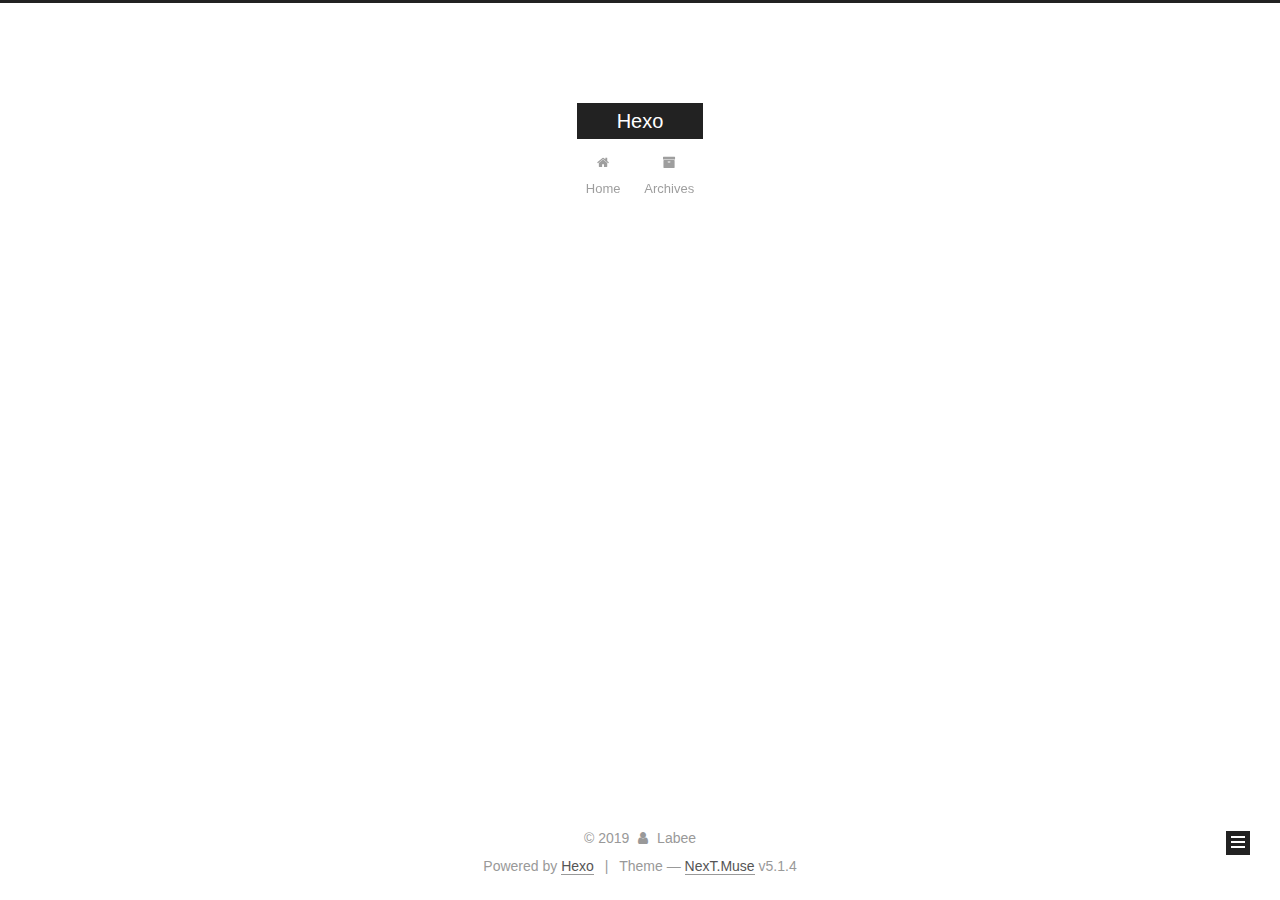
==== archives/index.html @ 72d7a956 "Site updated: 2019-10-09 20:58:16" ====
<!DOCTYPE html>



  


<html class="theme-next muse use-motion" lang="en">
<head><meta name="generator" content="Hexo 3.9.0">
  <meta charset="UTF-8">
<meta http-equiv="X-UA-Compatible" content="IE=edge">
<meta name="viewport" content="width=device-width, initial-scale=1, maximum-scale=1">
<meta name="theme-color" content="#222">









<meta http-equiv="Cache-Control" content="no-transform">
<meta http-equiv="Cache-Control" content="no-siteapp">
















  
  
  <link href="/lib/fancybox/source/jquery.fancybox.css?v=2.1.5" rel="stylesheet" type="text/css">







<link href="/lib/font-awesome/css/font-awesome.min.css?v=4.6.2" rel="stylesheet" type="text/css">

<link href="/css/main.css?v=5.1.4" rel="stylesheet" type="text/css">


  <link rel="apple-touch-icon" sizes="180x180" href="/images/apple-touch-icon-next.png?v=5.1.4">


  <link rel="icon" type="image/png" sizes="32x32" href="/images/favicon-32x32-next.png?v=5.1.4">


  <link rel="icon" type="image/png" sizes="16x16" href="/images/favicon-16x16-next.png?v=5.1.4">


  <link rel="mask-icon" href="/images/logo.svg?v=5.1.4" color="#222">





  <meta name="keywords" content="Hexo, NexT">










<meta property="og:type" content="website">
<meta property="og:title" content="Hexo">
<meta property="og:url" content="http://yoursite.com/archives/index.html">
<meta property="og:site_name" content="Hexo">
<meta property="og:locale" content="en">
<meta name="twitter:card" content="summary">
<meta name="twitter:title" content="Hexo">



<script type="text/javascript" id="hexo.configurations">
  var NexT = window.NexT || {};
  var CONFIG = {
    root: '/',
    scheme: 'Muse',
    version: '5.1.4',
    sidebar: {"position":"left","display":"post","offset":12,"b2t":false,"scrollpercent":false,"onmobile":false},
    fancybox: true,
    tabs: true,
    motion: {"enable":true,"async":false,"transition":{"post_block":"fadeIn","post_header":"slideDownIn","post_body":"slideDownIn","coll_header":"slideLeftIn","sidebar":"slideUpIn"}},
    duoshuo: {
      userId: '0',
      author: 'Author'
    },
    algolia: {
      applicationID: '',
      apiKey: '',
      indexName: '',
      hits: {"per_page":10},
      labels: {"input_placeholder":"Search for Posts","hits_empty":"We didn't find any results for the search: ${query}","hits_stats":"${hits} results found in ${time} ms"}
    }
  };
</script>



  <link rel="canonical" href="http://yoursite.com/archives/">





  <title>Archive | Hexo</title>
  








</head>

<body itemscope itemtype="http://schema.org/WebPage" lang="en">

  
  
    
  

  <div class="container sidebar-position-left page-archive">
    <div class="headband"></div>

    <header id="header" class="header" itemscope itemtype="http://schema.org/WPHeader">
      <div class="header-inner"><div class="site-brand-wrapper">
  <div class="site-meta ">
    

    <div class="custom-logo-site-title">
      <a href="/" class="brand" rel="start">
        <span class="logo-line-before"><i></i></span>
        <span class="site-title">Hexo</span>
        <span class="logo-line-after"><i></i></span>
      </a>
    </div>
      
        <p class="site-subtitle"></p>
      
  </div>

  <div class="site-nav-toggle">
    <button>
      <span class="btn-bar"></span>
      <span class="btn-bar"></span>
      <span class="btn-bar"></span>
    </button>
  </div>
</div>

<nav class="site-nav">
  

  
    <ul id="menu" class="menu">
      
        
        <li class="menu-item menu-item-home">
          <a href="/" rel="section">
            
              <i class="menu-item-icon fa fa-fw fa-home"></i> <br>
            
            Home
          </a>
        </li>
      
        
        <li class="menu-item menu-item-archives">
          <a href="/archives/" rel="section">
            
              <i class="menu-item-icon fa fa-fw fa-archive"></i> <br>
            
            Archives
          </a>
        </li>
      

      
    </ul>
  

  
</nav>



 </div>
    </header>

    <main id="main" class="main">
      <div class="main-inner">
        <div class="content-wrap">
          <div id="content" class="content">
            

  
  
  
  <div class="post-block archive">
    <div id="posts" class="posts-collapse">
      <span class="archive-move-on"></span>

      <span class="archive-page-counter">
        
        
        
          
        
        Um..! 2 posts in total. Keep on posting.
      </span>

      

        
        
        

        
          
          <div class="collection-title">
            <h1 class="archive-year" id="archive-year-2019">2019</h1>
          </div>
        
        

        

  <article class="post post-type-normal" itemscope itemtype="http://schema.org/Article">
    <header class="post-header">

      <h2 class="post-title">
        
            <a class="post-title-link" href="/2019/10/09/LAMP/" itemprop="url">
              
                <span itemprop="name">在Ubuntu18.04架设LAMP服务器以及WordPress博客</span>
              
            </a>
        
      </h2>

      <div class="post-meta">
        <time class="post-time" itemprop="dateCreated" datetime="2019-10-09T17:20:53+02:00" content="2019-10-09">
          10-09
        </time>
      </div>

    </header>
  </article>



      

        
        
        

        
        

        

  <article class="post post-type-normal" itemscope itemtype="http://schema.org/Article">
    <header class="post-header">

      <h2 class="post-title">
        
            <a class="post-title-link" href="/2019/10/09/hello-world/" itemprop="url">
              
                <span itemprop="name">Hello World</span>
              
            </a>
        
      </h2>

      <div class="post-meta">
        <time class="post-time" itemprop="dateCreated" datetime="2019-10-09T13:06:50+02:00" content="2019-10-09">
          10-09
        </time>
      </div>

    </header>
  </article>



      

    </div>
  </div>
  
  
  

  



          </div>
          


          

        </div>
        
          
  
  <div class="sidebar-toggle">
    <div class="sidebar-toggle-line-wrap">
      <span class="sidebar-toggle-line sidebar-toggle-line-first"></span>
      <span class="sidebar-toggle-line sidebar-toggle-line-middle"></span>
      <span class="sidebar-toggle-line sidebar-toggle-line-last"></span>
    </div>
  </div>

  <aside id="sidebar" class="sidebar">
    
    <div class="sidebar-inner">

      

      

      <section class="site-overview-wrap sidebar-panel sidebar-panel-active">
        <div class="site-overview">
          <div class="site-author motion-element" itemprop="author" itemscope itemtype="http://schema.org/Person">
            
              <p class="site-author-name" itemprop="name">Labee</p>
              <p class="site-description motion-element" itemprop="description"></p>
          </div>

          <nav class="site-state motion-element">

            
              <div class="site-state-item site-state-posts">
              
                <a href="/archives/">
              
                  <span class="site-state-item-count">2</span>
                  <span class="site-state-item-name">posts</span>
                </a>
              </div>
            

            

            

          </nav>

          

          

          
          

          
          

          

        </div>
      </section>

      

      

    </div>
  </aside>


        
      </div>
    </main>

    <footer id="footer" class="footer">
      <div class="footer-inner">
        <div class="copyright">&copy; <span itemprop="copyrightYear">2019</span>
  <span class="with-love">
    <i class="fa fa-user"></i>
  </span>
  <span class="author" itemprop="copyrightHolder">Labee</span>

  
</div>


  <div class="powered-by">Powered by <a class="theme-link" target="_blank" href="https://hexo.io">Hexo</a></div>



  <span class="post-meta-divider">|</span>



  <div class="theme-info">Theme &mdash; <a class="theme-link" target="_blank" href="https://github.com/iissnan/hexo-theme-next">NexT.Muse</a> v5.1.4</div>




        







        
      </div>
    </footer>

    
      <div class="back-to-top">
        <i class="fa fa-arrow-up"></i>
        
      </div>
    

    

  </div>

  

<script type="text/javascript">
  if (Object.prototype.toString.call(window.Promise) !== '[object Function]') {
    window.Promise = null;
  }
</script>









  












  
  
    <script type="text/javascript" src="/lib/jquery/index.js?v=2.1.3"></script>
  

  
  
    <script type="text/javascript" src="/lib/fastclick/lib/fastclick.min.js?v=1.0.6"></script>
  

  
  
    <script type="text/javascript" src="/lib/jquery_lazyload/jquery.lazyload.js?v=1.9.7"></script>
  

  
  
    <script type="text/javascript" src="/lib/velocity/velocity.min.js?v=1.2.1"></script>
  

  
  
    <script type="text/javascript" src="/lib/velocity/velocity.ui.min.js?v=1.2.1"></script>
  

  
  
    <script type="text/javascript" src="/lib/fancybox/source/jquery.fancybox.pack.js?v=2.1.5"></script>
  


  


  <script type="text/javascript" src="/js/src/utils.js?v=5.1.4"></script>

  <script type="text/javascript" src="/js/src/motion.js?v=5.1.4"></script>



  
  

  

  


  <script type="text/javascript" src="/js/src/bootstrap.js?v=5.1.4"></script>



  


  




	





  





  












  





  

  

  

  
  

  

  

  

</body>
</html>
---- css/main.css ----
/* normalize.css v3.0.2 | MIT License | git.io/normalize */
html {
  font-family: sans-serif; /* 1 */
  -ms-text-size-adjust: 100%; /* 2 */
  -webkit-text-size-adjust: 100%; /* 2 */
}
body {
  margin: 0;
}
article,
aside,
details,
figcaption,
figure,
footer,
header,
hgroup,
main,
menu,
nav,
section,
summary {
  display: block;
}
audio,
canvas,
progress,
video {
  display: inline-block; /* 1 */
  vertical-align: baseline; /* 2 */
}
audio:not([controls]) {
  display: none;
  height: 0;
}
[hidden],
template {
  display: none;
}
a {
  background-color: transparent;
}
a:active,
a:hover {
  outline: 0;
}
abbr[title] {
  border-bottom: 1px dotted;
}
b,
strong {
  font-weight: bold;
}
dfn {
  font-style: italic;
}
h1 {
  font-size: 2em;
  margin: 0.67em 0;
}
mark {
  background: #ff0;
  color: #000;
}
small {
  font-size: 80%;
}
sub,
sup {
  font-size: 75%;
  line-height: 0;
  position: relative;
  vertical-align: baseline;
}
sup {
  top: -0.5em;
}
sub {
  bottom: -0.25em;
}
img {
  border: 0;
}
svg:not(:root) {
  overflow: hidden;
}
figure {
  margin: 1em 40px;
}
hr {
  -moz-box-sizing: content-box;
  box-sizing: content-box;
  height: 0;
}
pre {
  overflow: auto;
}
code,
kbd,
pre,
samp {
  font-family: monospace, monospace;
  font-size: 1em;
}
button,
input,
optgroup,
select,
textarea {
  color: inherit; /* 1 */
  font: inherit; /* 2 */
  margin: 0; /* 3 */
}
button {
  overflow: visible;
}
button,
select {
  text-transform: none;
}
button,
html input[type="button"],
input[type="reset"],
input[type="submit"] {
  -webkit-appearance: button; /* 2 */
  cursor: pointer; /* 3 */
}
button[disabled],
html input[disabled] {
  cursor: default;
}
button::-moz-focus-inner,
input::-moz-focus-inner {
  border: 0;
  padding: 0;
}
input {
  line-height: normal;
}
input[type="checkbox"],
input[type="radio"] {
  box-sizing: border-box; /* 1 */
  padding: 0; /* 2 */
}
input[type="number"]::-webkit-inner-spin-button,
input[type="number"]::-webkit-outer-spin-button {
  height: auto;
}
input[type="search"] {
  -webkit-appearance: textfield; /* 1 */
  -moz-box-sizing: content-box;
  -webkit-box-sizing: content-box; /* 2 */
  box-sizing: content-box;
}
input[type="search"]::-webkit-search-cancel-button,
input[type="search"]::-webkit-search-decoration {
  -webkit-appearance: none;
}
fieldset {
  border: 1px solid #c0c0c0;
  margin: 0 2px;
  padding: 0.35em 0.625em 0.75em;
}
legend {
  border: 0; /* 1 */
  padding: 0; /* 2 */
}
textarea {
  overflow: auto;
}
optgroup {
  font-weight: bold;
}
table {
  border-collapse: collapse;
  border-spacing: 0;
}
td,
th {
  padding: 0;
}
::selection {
  background: #262a30;
  color: #fff;
}
body {
  position: relative;
  font-family: 'Lato', "PingFang SC", "Microsoft YaHei", sans-serif;
  font-size: 14px;
  line-height: 2;
  color: #555;
  background: #fff;
}
@media (max-width: 767px) {
  body {
    padding-right: 0 !important;
  }
}
@media (min-width: 768px) and (max-width: 991px) {
  body {
    padding-right: 0 !important;
  }
}
@media (min-width: 1600px) {
  body {
    font-size: 16px;
  }
}
h1,
h2,
h3,
h4,
h5,
h6 {
  margin: 0;
  padding: 0;
  font-weight: bold;
  line-height: 1.5;
  font-family: 'Lato', "PingFang SC", "Microsoft YaHei", sans-serif;
}
h2,
h3,
h4,
h5,
h6 {
  margin: 20px 0 15px;
}
h1 {
  font-size: 22px;
}
@media (max-width: 767px) {
  h1 {
    font-size: 18px;
  }
}
h2 {
  font-size: 20px;
}
@media (max-width: 767px) {
  h2 {
    font-size: 16px;
  }
}
h3 {
  font-size: 18px;
}
@media (max-width: 767px) {
  h3 {
    font-size: 14px;
  }
}
h4 {
  font-size: 16px;
}
@media (max-width: 767px) {
  h4 {
    font-size: 12px;
  }
}
h5 {
  font-size: 14px;
}
@media (max-width: 767px) {
  h5 {
    font-size: 10px;
  }
}
h6 {
  font-size: 12px;
}
@media (max-width: 767px) {
  h6 {
    font-size: 8px;
  }
}
p {
  margin: 0 0 20px 0;
}
a {
  color: #555;
  text-decoration: none;
  outline: none;
  border-bottom: 1px solid #999;
  word-wrap: break-word;
}
a:hover {
  color: #222;
  border-bottom-color: #222;
}
blockquote {
  margin: 0;
  padding: 0;
}
img {
  display: block;
  margin: auto;
  max-width: 100%;
  height: auto;
}
hr {
  margin: 40px 0;
  height: 3px;
  border: none;
  background-color: #ddd;
  background-image: repeating-linear-gradient(-45deg, #fff, #fff 4px, transparent 4px, transparent 8px);
}
blockquote {
  padding: 0 15px;
  color: #666;
  border-left: 4px solid #ddd;
}
blockquote cite::before {
  content: "-";
  padding: 0 5px;
}
dt {
  font-weight: 700;
}
dd {
  margin: 0;
  padding: 0;
}
kbd {
  border: 1px solid #ccc;
  border-radius: 0.2em;
  box-shadow: 0.1em 0.1em 0.2em rgba(0,0,0,0.1);
  background-color: #f9f9f9;
  font-family: inherit;
  background-image: -webkit-linear-gradient(top, #eee, #fff, #eee);
  padding: 0.1em 0.3em;
  white-space: nowrap;
}
.text-left {
  text-align: left;
}
.text-center {
  text-align: center;
}
.text-right {
  text-align: right;
}
.text-justify {
  text-align: justify;
}
.text-nowrap {
  white-space: nowrap;
}
.text-lowercase {
  text-transform: lowercase;
}
.text-uppercase {
  text-transform: uppercase;
}
.text-capitalize {
  text-transform: capitalize;
}
.center-block {
  display: block;
  margin-left: auto;
  margin-right: auto;
}
.clearfix:before,
.clearfix:after {
  content: " ";
  display: table;
}
.clearfix:after {
  clear: both;
}
.pullquote {
  width: 45%;
}
.pullquote.left {
  float: left;
  margin-left: 5px;
  margin-right: 10px;
}
.pullquote.right {
  float: right;
  margin-left: 10px;
  margin-right: 5px;
}
.affix.affix.affix {
  position: fixed;
}
.translation {
  margin-top: -20px;
  font-size: 14px;
  color: #999;
}
.scrollbar-measure {
  width: 100px;
  height: 100px;
  overflow: scroll;
  position: absolute;
  top: -9999px;
}
.use-motion .motion-element {
  opacity: 0;
}
table {
  margin: 20px 0;
  width: 100%;
  border-collapse: collapse;
  border-spacing: 0;
  border: 1px solid #ddd;
  font-size: 14px;
  table-layout: fixed;
  word-wrap: break-all;
}
table>tbody>tr:nth-of-type(odd) {
  background-color: #f9f9f9;
}
table>tbody>tr:hover {
  background-color: #f5f5f5;
}
caption,
th,
td {
  padding: 8px;
  text-align: left;
  vertical-align: middle;
  font-weight: normal;
}
th,
td {
  border-bottom: 3px solid #ddd;
  border-right: 1px solid #eee;
}
th {
  padding-bottom: 10px;
  font-weight: 700;
}
td {
  border-bottom-width: 1px;
}
html,
body {
  height: 100%;
}
.container {
  position: relative;
  min-height: 100%;
}
.header-inner {
  margin: 0 auto;
  padding: 100px 0 70px;
  width: 700px;
}
@media (min-width: 1600px) {
  .container .header-inner {
    width: 900px;
  }
}
.main {
  padding-bottom: 150px;
}
.main-inner {
  margin: 0 auto;
  width: 700px;
}
@media (min-width: 1600px) {
  .container .main-inner {
    width: 900px;
  }
}
.footer {
  position: absolute;
  left: 0;
  bottom: 0;
  width: 100%;
  min-height: 50px;
}
.footer-inner {
  box-sizing: border-box;
  margin: 20px auto;
  width: 700px;
}
@media (min-width: 1600px) {
  .container .footer-inner {
    width: 900px;
  }
}
pre,
.highlight {
  overflow: auto;
  margin: 20px 0;
  padding: 0;
  font-size: 13px;
  color: #4d4d4c;
  background: #f7f7f7;
  line-height: 1.6;
}
pre,
code {
  font-family: consolas, Menlo, "PingFang SC", "Microsoft YaHei", monospace;
}
code {
  padding: 2px 4px;
  word-wrap: break-word;
  color: #555;
  background: #eee;
  border-radius: 3px;
  font-size: 13px;
}
pre {
  padding: 10px;
}
pre code {
  padding: 0;
  color: #4d4d4c;
  background: none;
  text-shadow: none;
}
.highlight {
  border-radius: 1px;
}
.highlight pre {
  border: none;
  margin: 0;
  padding: 10px 0;
}
.highlight table {
  margin: 0;
  width: auto;
  border: none;
}
.highlight td {
  border: none;
  padding: 0;
}
.highlight figcaption {
  font-size: 1em;
  color: #4d4d4c;
  line-height: 1em;
  margin-bottom: 1em;
}
.highlight figcaption:before,
.highlight figcaption:after {
  content: " ";
  display: table;
}
.highlight figcaption:after {
  clear: both;
}
.highlight figcaption a {
  float: right;
  color: #4d4d4c;
}
.highlight figcaption a:hover {
  border-bottom-color: #4d4d4c;
}
.highlight .gutter pre {
  padding-left: 10px;
  padding-right: 10px;
  color: #869194;
  text-align: right;
  background-color: #eff2f3;
}
.highlight .code pre {
  width: 100%;
  padding-left: 10px;
  padding-right: 10px;
  background-color: #f7f7f7;
}
.highlight .line {
  height: 20px;
}
.gutter {
  -webkit-user-select: none;
  -moz-user-select: none;
  -ms-user-select: none;
  user-select: none;
}
.gist table {
  width: auto;
}
.gist table td {
  border: none;
}
pre .deletion {
  background: #fdd;
}
pre .addition {
  background: #dfd;
}
pre .meta {
  color: #8959a8;
}
pre .comment {
  color: #8e908c;
}
pre .variable,
pre .attribute,
pre .tag,
pre .regexp,
pre .ruby .constant,
pre .xml .tag .title,
pre .xml .pi,
pre .xml .doctype,
pre .html .doctype,
pre .css .id,
pre .css .class,
pre .css .pseudo {
  color: #c82829;
}
pre .number,
pre .preprocessor,
pre .built_in,
pre .literal,
pre .params,
pre .constant,
pre .command {
  color: #f5871f;
}
pre .ruby .class .title,
pre .css .rules .attribute,
pre .string,
pre .value,
pre .inheritance,
pre .header,
pre .ruby .symbol,
pre .xml .cdata,
pre .special,
pre .number,
pre .formula {
  color: #718c00;
}
pre .title,
pre .css .hexcolor {
  color: #3e999f;
}
pre .function,
pre .python .decorator,
pre .python .title,
pre .ruby .function .title,
pre .ruby .title .keyword,
pre .perl .sub,
pre .javascript .title,
pre .coffeescript .title {
  color: #4271ae;
}
pre .keyword,
pre .javascript .function {
  color: #8959a8;
}
.full-image.full-image.full-image.full-image {
  border: none;
  max-width: 100%;
  width: auto;
  margin: 20px auto 25px;
}
@media (min-width: 992px) {
  .full-image.full-image.full-image.full-image {
    max-width: none;
    width: 110%;
    margin: 25px -5%;
  }
}
.blockquote-center,
.page-home .post-type-quote blockquote,
.page-post-detail .post-type-quote blockquote {
  position: relative;
  margin: 40px 0;
  padding: 0;
  border-left: none;
  text-align: center;
}
.blockquote-center::before,
.page-home .post-type-quote blockquote::before,
.page-post-detail .post-type-quote blockquote::before,
.blockquote-center::after,
.page-home .post-type-quote blockquote::after,
.page-post-detail .post-type-quote blockquote::after {
  position: absolute;
  content: ' ';
  display: block;
  width: 100%;
  height: 24px;
  opacity: 0.2;
  background-repeat: no-repeat;
  background-position: 0 -6px;
  background-size: 22px 22px;
}
.blockquote-center::before,
.page-home .post-type-quote blockquote::before,
.page-post-detail .post-type-quote blockquote::before {
  top: -20px;
  background-image: url("../images/quote-l.svg");
  border-top: 1px solid #ccc;
}
.blockquote-center::after,
.page-home .post-type-quote blockquote::after,
.page-post-detail .post-type-quote blockquote::after {
  bottom: -20px;
  background-image: url("../images/quote-r.svg");
  border-bottom: 1px solid #ccc;
  background-position: 100% 8px;
}
.blockquote-center p,
.page-home .post-type-quote blockquote p,
.page-post-detail .post-type-quote blockquote p,
.blockquote-center div,
.page-home .post-type-quote blockquote div,
.page-post-detail .post-type-quote blockquote div {
  text-align: center;
}
.post .post-body .group-picture img {
  box-sizing: border-box;
  padding: 0 3px;
  border: none;
}
.post .group-picture-row {
  overflow: hidden;
  margin-top: 6px;
}
.post .group-picture-row:first-child {
  margin-top: 0;
}
.post .group-picture-column {
  float: left;
}
.page-post-detail .post-body .group-picture-column {
  float: none;
  margin-top: 10px;
  width: auto !important;
}
.page-post-detail .post-body .group-picture-column img {
  margin: 0 auto;
}
.page-archive .group-picture-container {
  overflow: hidden;
}
.page-archive .group-picture-row {
  float: left;
}
.page-archive .group-picture-row:first-child {
  margin-top: 6px;
}
.page-archive .group-picture-column {
  max-width: 150px;
  max-height: 150px;
}
.post-body .note {
  position: relative;
  padding: 15px;
  margin-bottom: 20px;
  border: 1px solid #eee;
  border-left-width: 5px;
  border-radius: 3px;
}
.post-body .note h2,
.post-body .note h3,
.post-body .note h4,
.post-body .note h5,
.post-body .note h6 {
  margin-top: 0;
  margin-bottom: 0;
  border-bottom: initial;
  padding-top: 0 !important;
}
.post-body .note p:first-child,
.post-body .note ul:first-child,
.post-body .note ol:first-child,
.post-body .note table:first-child,
.post-body .note pre:first-child,
.post-body .note blockquote:first-child {
  margin-top: 0;
}
.post-body .note p:last-child,
.post-body .note ul:last-child,
.post-body .note ol:last-child,
.post-body .note table:last-child,
.post-body .note pre:last-child,
.post-body .note blockquote:last-child {
  margin-bottom: 0;
}
.post-body .note.default {
  border-left-color: #777;
}
.post-body .note.default h2,
.post-body .note.default h3,
.post-body .note.default h4,
.post-body .note.default h5,
.post-body .note.default h6 {
  color: #777;
}
.post-body .note.primary {
  border-left-color: #6f42c1;
}
.post-body .note.primary h2,
.post-body .note.primary h3,
.post-body .note.primary h4,
.post-body .note.primary h5,
.post-body .note.primary h6 {
  color: #6f42c1;
}
.post-body .note.info {
  border-left-color: #428bca;
}
.post-body .note.info h2,
.post-body .note.info h3,
.post-body .note.info h4,
.post-body .note.info h5,
.post-body .note.info h6 {
  color: #428bca;
}
.post-body .note.success {
  border-left-color: #5cb85c;
}
.post-body .note.success h2,
.post-body .note.success h3,
.post-body .note.success h4,
.post-body .note.success h5,
.post-body .note.success h6 {
  color: #5cb85c;
}
.post-body .note.warning {
  border-left-color: #f0ad4e;
}
.post-body .note.warning h2,
.post-body .note.warning h3,
.post-body .note.warning h4,
.post-body .note.warning h5,
.post-body .note.warning h6 {
  color: #f0ad4e;
}
.post-body .note.danger {
  border-left-color: #d9534f;
}
.post-body .note.danger h2,
.post-body .note.danger h3,
.post-body .note.danger h4,
.post-body .note.danger h5,
.post-body .note.danger h6 {
  color: #d9534f;
}
.post-body .label {
  display: inline;
  padding: 0 2px;
  white-space: nowrap;
}
.post-body .label.default {
  background-color: #f0f0f0;
}
.post-body .label.primary {
  background-color: #efe6f7;
}
.post-body .label.info {
  background-color: #e5f2f8;
}
.post-body .label.success {
  background-color: #e7f4e9;
}
.post-body .label.warning {
  background-color: #fcf6e1;
}
.post-body .label.danger {
  background-color: #fae8eb;
}
.post-body .tabs {
  position: relative;
  display: block;
  margin-bottom: 20px;
  padding-top: 10px;
}
.post-body .tabs ul.nav-tabs {
  margin: 0;
  padding: 0;
  display: flex;
  margin-bottom: -1px;
}
@media (max-width: 413px) {
  .post-body .tabs ul.nav-tabs {
    display: block;
    margin-bottom: 5px;
  }
}
.post-body .tabs ul.nav-tabs li.tab {
  list-style-type: none !important;
  margin: 0 0.25em 0 0;
  border-top: 3px solid transparent;
  border-left: 1px solid transparent;
  border-right: 1px solid transparent;
}
@media (max-width: 413px) {
  .post-body .tabs ul.nav-tabs li.tab {
    margin: initial;
    border-top: 1px solid transparent;
    border-left: 3px solid transparent;
    border-right: 1px solid transparent;
    border-bottom: 1px solid transparent;
  }
}
.post-body .tabs ul.nav-tabs li.tab a {
  outline: 0;
  border-bottom: initial;
  display: block;
  line-height: 1.8em;
  padding: 0.25em 0.75em;
  transition-duration: 0.2s;
  transition-timing-function: ease-out;
  transition-delay: 0s;
}
.post-body .tabs ul.nav-tabs li.tab a i {
  width: 1.285714285714286em;
}
.post-body .tabs ul.nav-tabs li.tab.active {
  border-top: 3px solid #fc6423;
  border-left: 1px solid #ddd;
  border-right: 1px solid #ddd;
  background-color: #fff;
}
@media (max-width: 413px) {
  .post-body .tabs ul.nav-tabs li.tab.active {
    border-top: 1px solid #ddd;
    border-left: 3px solid #fc6423;
    border-right: 1px solid #ddd;
    border-bottom: 1px solid #ddd;
  }
}
.post-body .tabs ul.nav-tabs li.tab.active a {
  cursor: default;
  color: #555;
}
.post-body .tabs .tab-content {
  background-color: #fff;
}
.post-body .tabs .tab-content .tab-pane {
  border: 1px solid #ddd;
  padding: 20px 20px 0 20px;
}
.post-body .tabs .tab-content .tab-pane:not(.active) {
  display: none !important;
}
.post-body .tabs .tab-content .tab-pane.active {
  display: block !important;
}
.btn {
  display: inline-block;
  padding: 0 20px;
  font-size: 14px;
  color: #fff;
  background: #222;
  border: 2px solid #222;
  text-decoration: none;
  border-radius: 0;
  transition-property: background-color;
  transition-duration: 0.2s;
  transition-timing-function: ease-in-out;
  transition-delay: 0s;
  line-height: 2;
}
.btn:hover {
  border-color: #222;
  color: #222;
  background: #fff;
}
.btn +.btn {
  margin: 0 0 8px 8px;
}
.btn .fa-fw {
  width: 1.285714285714286em;
  text-align: left;
}
.btn-bar {
  display: block;
  width: 22px;
  height: 2px;
  background: #555;
  border-radius: 1px;
}
.btn-bar+.btn-bar {
  margin-top: 4px;
}
.pagination {
  margin: 120px 0 40px;
  text-align: center;
  border-top: 1px solid #eee;
}
.page-number-basic,
.pagination .prev,
.pagination .next,
.pagination .page-number,
.pagination .space {
  display: inline-block;
  position: relative;
  top: -1px;
  margin: 0 10px;
  padding: 0 11px;
}
@media (max-width: 767px) {
  .page-number-basic,
  .pagination .prev,
  .pagination .next,
  .pagination .page-number,
  .pagination .space {
    margin: 0 5px;
  }
}
.pagination .prev,
.pagination .next,
.pagination .page-number {
  border-bottom: 0;
  border-top: 1px solid #eee;
  transition-property: border-color;
  transition-duration: 0.2s;
  transition-timing-function: ease-in-out;
  transition-delay: 0s;
}
.pagination .prev:hover,
.pagination .next:hover,
.pagination .page-number:hover {
  border-top-color: #222;
}
.pagination .space {
  padding: 0;
  margin: 0;
}
.pagination .prev {
  margin-left: 0;
}
.pagination .next {
  margin-right: 0;
}
.pagination .page-number.current {
  color: #fff;
  background: #ccc;
  border-top-color: #ccc;
}
@media (max-width: 767px) {
  .pagination {
    border-top: none;
  }
  .pagination .prev,
  .pagination .next,
  .pagination .page-number {
    margin-bottom: 10px;
    border-top: 0;
    border-bottom: 1px solid #eee;
    padding: 0 10px;
  }
  .pagination .prev:hover,
  .pagination .next:hover,
  .pagination .page-number:hover {
    border-bottom-color: #222;
  }
}
.comments {
  margin: 60px 20px 0;
}
.tag-cloud {
  text-align: center;
}
.tag-cloud a {
  display: inline-block;
  margin: 10px;
}
.back-to-top {
  box-sizing: border-box;
  position: fixed;
  bottom: -100px;
  right: 30px;
  z-index: 1050;
  padding: 0 6px;
  width: 24px;
  background: #222;
  font-size: 12px;
  opacity: 1;
  color: #fff;
  cursor: pointer;
  text-align: center;
  -webkit-transform: translateZ(0);
  transition-property: bottom;
  transition-duration: 0.2s;
  transition-timing-function: ease-in-out;
  transition-delay: 0s;
}
@media (min-width: 768px) and (max-width: 991px) {
  .back-to-top {
    display: none !important;
  }
}
@media (max-width: 767px) {
  .back-to-top {
    display: none !important;
  }
}
.back-to-top.back-to-top-on {
  bottom: 19px;
}
.header {
  background: transparent;
}
.header-inner {
  position: relative;
}
.headband {
  height: 3px;
  background: #222;
}
.site-meta {
  margin: 0;
  text-align: center;
}
@media (max-width: 767px) {
  .site-meta {
    text-align: center;
  }
}
.brand {
  position: relative;
  display: inline-block;
  padding: 0 40px;
  color: #fff;
  background: #222;
  border-bottom: none;
}
.brand:hover {
  color: #fff;
}
.logo {
  display: inline-block;
  margin-right: 5px;
  line-height: 36px;
  vertical-align: top;
}
.site-title {
  display: inline-block;
  vertical-align: top;
  line-height: 36px;
  font-size: 20px;
  font-weight: normal;
  font-family: 'Lato', "PingFang SC", "Microsoft YaHei", sans-serif;
}
.site-subtitle {
  margin-top: 10px;
  font-size: 13px;
  color: #999;
}
.use-motion .brand {
  opacity: 0;
}
.use-motion .logo,
.use-motion .site-title,
.use-motion .site-subtitle {
  opacity: 0;
  position: relative;
  top: -10px;
}
.site-nav-toggle {
  display: none;
  position: absolute;
  top: 10px;
  left: 10px;
}
@media (max-width: 767px) {
  .site-nav-toggle {
    display: block;
  }
}
.site-nav-toggle button {
  margin-top: 2px;
  padding: 9px 10px;
  background: transparent;
  border: none;
}
@media (max-width: 767px) {
  .site-nav {
    display: none;
    margin: 0 -10px;
    padding: 0 10px;
    clear: both;
    border-top: 1px solid #ddd;
  }
}
@media (min-width: 768px) and (max-width: 991px) {
  .site-nav {
    display: block !important;
  }
}
@media (min-width: 992px) {
  .site-nav {
    display: block !important;
  }
}
.menu {
  margin-top: 20px;
  padding-left: 0;
  text-align: center;
}
.menu .menu-item {
  display: inline-block;
  margin: 0 10px;
  list-style: none;
}
@media screen and (max-width: 767px) {
  .menu .menu-item {
    margin-top: 10px;
  }
}
.menu .menu-item a {
  display: block;
  font-size: 13px;
  line-height: inherit;
  border-bottom: 1px solid transparent;
  transition-property: border-color;
  transition-duration: 0.2s;
  transition-timing-function: ease-in-out;
  transition-delay: 0s;
}
.menu .menu-item a:hover {
  border-bottom-color: #222;
}
.menu .menu-item .fa {
  margin-right: 5px;
}
.use-motion .menu-item {
  opacity: 0;
}
.post-body {
  font-family: 'Lato', "PingFang SC", "Microsoft YaHei", sans-serif;
}
@media (max-width: 767px) {
  .post-body {
    word-break: break-word;
  }
}
.post-body .fancybox img {
  display: block !important;
  margin: 0 auto;
  cursor: pointer;
  cursor: zoom-in;
  cursor: -webkit-zoom-in;
}
.post-body .image-caption,
.post-body .figure .caption {
  margin: -20px auto 15px;
  text-align: center;
  font-size: 14px;
  color: #999;
  font-weight: bold;
  line-height: 1;
}
.post-sticky-flag {
  display: inline-block;
  font-size: 16px;
  -ms-transform: rotate(30deg);
  -webkit-transform: rotate(30deg);
  -moz-transform: rotate(30deg);
  -ms-transform: rotate(30deg);
  -o-transform: rotate(30deg);
  transform: rotate(30deg);
}
.use-motion .post-block,
.use-motion .pagination,
.use-motion .comments {
  opacity: 0;
}
.use-motion .post-header {
  opacity: 0;
}
.use-motion .post-body {
  opacity: 0;
}
.use-motion .collection-title {
  opacity: 0;
}
.posts-expand {
  padding-top: 40px;
}
@media (max-width: 767px) {
  .posts-expand {
    margin: 0 20px;
  }
  .post-body pre .gutter pre {
    padding-right: 10px;
  }
  .post-body .highlight {
    margin-left: 0px;
    margin-right: 0px;
    padding: 0;
  }
  .post-body .highlight .gutter pre {
    padding-right: 10px;
  }
}
@media (min-width: 992px) {
  .posts-expand .post-body {
    text-align: justify;
  }
}
.posts-expand .post-body h2,
.posts-expand .post-body h3,
.posts-expand .post-body h4,
.posts-expand .post-body h5,
.posts-expand .post-body h6 {
  padding-top: 10px;
}
.posts-expand .post-body h2 .header-anchor,
.posts-expand .post-body h3 .header-anchor,
.posts-expand .post-body h4 .header-anchor,
.posts-expand .post-body h5 .header-anchor,
.posts-expand .post-body h6 .header-anchor {
  float: right;
  margin-left: 10px;
  color: #ccc;
  border-bottom-style: none;
  visibility: hidden;
}
.posts-expand .post-body h2 .header-anchor:hover,
.posts-expand .post-body h3 .header-anchor:hover,
.posts-expand .post-body h4 .header-anchor:hover,
.posts-expand .post-body h5 .header-anchor:hover,
.posts-expand .post-body h6 .header-anchor:hover {
  color: inherit;
}
.posts-expand .post-body h2:hover .header-anchor,
.posts-expand .post-body h3:hover .header-anchor,
.posts-expand .post-body h4:hover .header-anchor,
.posts-expand .post-body h5:hover .header-anchor,
.posts-expand .post-body h6:hover .header-anchor {
  visibility: visible;
}
.posts-expand .post-body ul li {
  list-style: circle;
}
.posts-expand .post-body img {
  box-sizing: border-box;
  margin: auto;
  padding: 3px;
  border: 1px solid #ddd;
}
.posts-expand .post-body .fancybox img {
  margin: 0 auto 25px;
}
@media (max-width: 767px) {
  .posts-collapse {
    margin: 0 20px;
  }
  .posts-collapse .post-title,
  .posts-collapse .post-meta {
    display: block;
    width: auto;
    text-align: left;
  }
}
.posts-collapse {
  position: relative;
  z-index: 1010;
  margin-left: 55px;
}
.posts-collapse::after {
  content: " ";
  position: absolute;
  top: 20px;
  left: 0;
  margin-left: -2px;
  width: 4px;
  height: 100%;
  background: #f5f5f5;
  z-index: -1;
}
@media (max-width: 767px) {
  .posts-collapse {
    margin: 0 20px;
  }
}
.posts-collapse .collection-title {
  position: relative;
  margin: 60px 0;
}
.posts-collapse .collection-title h1,
.posts-collapse .collection-title h2 {
  margin-left: 20px;
}
.posts-collapse .collection-title small {
  color: #bbb;
  margin-left: 5px;
}
.posts-collapse .collection-title::before {
  content: " ";
  position: absolute;
  left: 0;
  top: 50%;
  margin-left: -4px;
  margin-top: -4px;
  width: 8px;
  height: 8px;
  background: #bbb;
  border-radius: 50%;
}
.posts-collapse .post {
  margin: 30px 0;
}
.posts-collapse .post-header {
  position: relative;
  transition-duration: 0.2s;
  transition-timing-function: ease-in-out;
  transition-delay: 0s;
  transition-property: border;
  border-bottom: 1px dashed #ccc;
}
.posts-collapse .post-header::before {
  content: " ";
  position: absolute;
  left: 0;
  top: 12px;
  width: 6px;
  height: 6px;
  margin-left: -4px;
  background: #bbb;
  border-radius: 50%;
  border: 1px solid #fff;
  transition-duration: 0.2s;
  transition-timing-function: ease-in-out;
  transition-delay: 0s;
  transition-property: background;
}
.posts-collapse .post-header:hover {
  border-bottom-color: #666;
}
.posts-collapse .post-header:hover::before {
  background: #222;
}
.posts-collapse .post-meta {
  position: absolute;
  font-size: 12px;
  left: 20px;
  top: 5px;
}
.posts-collapse .post-comments-count {
  display: none;
}
.posts-collapse .post-title {
  margin-left: 60px;
  font-size: 16px;
  font-weight: normal;
  line-height: inherit;
}
.posts-collapse .post-title::after {
  margin-left: 3px;
  opacity: 0.6;
}
.posts-collapse .post-title a {
  color: #666;
  border-bottom: none;
}
.page-home .post-type-quote .post-header,
.page-post-detail .post-type-quote .post-header,
.page-home .post-type-quote .post-tags,
.page-post-detail .post-type-quote .post-tags {
  display: none;
}
.posts-expand .post-title {
  text-align: center;
  word-break: break-word;
  font-weight: 400;
}
.posts-expand .post-title-link {
  display: inline-block;
  position: relative;
  color: #555;
  border-bottom: none;
  line-height: 1.2;
  vertical-align: top;
}
.posts-expand .post-title-link::before {
  content: "";
  position: absolute;
  width: 100%;
  height: 2px;
  bottom: 0;
  left: 0;
  background-color: #000;
  visibility: hidden;
  -webkit-transform: scaleX(0);
  -moz-transform: scaleX(0);
  -ms-transform: scaleX(0);
  -o-transform: scaleX(0);
  transform: scaleX(0);
  transition-duration: 0.2s;
  transition-timing-function: ease-in-out;
  transition-delay: 0s;
}
.posts-expand .post-title-link:hover::before {
  visibility: visible;
  -webkit-transform: scaleX(1);
  -moz-transform: scaleX(1);
  -ms-transform: scaleX(1);
  -o-transform: scaleX(1);
  transform: scaleX(1);
}
.posts-expand .post-title-link .fa {
  font-size: 16px;
}
.posts-expand .post-meta {
  margin: 3px 0 60px 0;
  color: #999;
  font-family: 'Lato', "PingFang SC", "Microsoft YaHei", sans-serif;
  font-size: 12px;
  text-align: center;
}
.posts-expand .post-meta .post-category-list {
  display: inline-block;
  margin: 0;
  padding: 3px;
}
.posts-expand .post-meta .post-category-list-link {
  color: #999;
}
.posts-expand .post-meta .post-description {
  font-size: 14px;
  margin-top: 2px;
}
.post-meta-divider {
  margin: 0 0.5em;
}
.post-meta-item-icon {
  margin-right: 3px;
}
@media (min-width: 768px) and (max-width: 991px) {
  .post-meta-item-icon {
    display: inline-block;
  }
}
@media (max-width: 767px) {
  .post-meta-item-icon {
    display: inline-block;
  }
}
@media (min-width: 768px) and (max-width: 991px) {
  .post-meta-item-text {
    display: none;
  }
}
@media (max-width: 767px) {
  .post-meta-item-text {
    display: none;
  }
}
@media (max-width: 767px) {
  .posts-expand .post-comments-count {
    display: none;
  }
}
.post-button {
  margin-top: 40px;
}
.posts-expand .post-tags {
  margin-top: 40px;
  text-align: center;
}
.posts-expand .post-tags a {
  display: inline-block;
  margin-right: 10px;
  font-size: 13px;
}
.post-nav {
  display: table;
  margin-top: 15px;
  width: 100%;
  border-top: 1px solid #eee;
}
.post-nav-divider {
  display: table-cell;
  width: 10%;
}
.post-nav-item {
  display: table-cell;
  padding: 10px 0 0 0;
  width: 45%;
  vertical-align: top;
}
.post-nav-item a {
  position: relative;
  display: block;
  line-height: 25px;
  font-size: 14px;
  color: #555;
  border-bottom: none;
}
.post-nav-item a:hover {
  color: #222;
  border-bottom: none;
}
.post-nav-item a:active {
  top: 2px;
}
.post-nav-item .fa {
  position: absolute;
  top: 8px;
  left: 0;
  font-size: 12px;
}
.post-nav-next a {
  padding-left: 15px;
}
.post-nav-prev {
  text-align: right;
}
.post-nav-prev a {
  padding-right: 15px;
}
.post-nav-prev .fa {
  right: 0;
  left: auto;
}
.posts-expand .post-eof {
  display: block;
  margin: 80px auto 60px;
  width: 8%;
  height: 1px;
  background: #ccc;
  text-align: center;
}
.post:last-child .post-eof.post-eof.post-eof {
  display: none;
}
.post-gallery {
  display: table;
  table-layout: fixed;
  width: 100%;
  border-collapse: separate;
}
.post-gallery-row {
  display: table-row;
}
.post-gallery .post-gallery-img {
  display: table-cell;
  text-align: center;
  vertical-align: middle;
  border: none;
}
.post-gallery .post-gallery-img img {
  max-width: 100%;
  max-height: 100%;
  border: none;
}
.fancybox-close,
.fancybox-close:hover {
  border: none;
}
.rtl.post-body p,
.rtl.post-body a,
.rtl.post-body h1,
.rtl.post-body h2,
.rtl.post-body h3,
.rtl.post-body h4,
.rtl.post-body h5,
.rtl.post-body h6,
.rtl.post-body li,
.rtl.post-body ul,
.rtl.post-body ol {
  direction: rtl;
  font-family: UKIJ Ekran;
}
.rtl.post-title {
  font-family: UKIJ Ekran;
}
.sidebar {
  position: fixed;
  right: 0;
  top: 0;
  bottom: 0;
  width: 0;
  z-index: 1040;
  box-shadow: inset 0 2px 6px #000;
  background: #222;
  -webkit-transform: translateZ(0);
}
.sidebar a {
  color: #999;
  border-bottom-color: #555;
}
.sidebar a:hover {
  color: #eee;
}
@media (min-width: 768px) and (max-width: 991px) {
  .sidebar {
    display: none !important;
  }
}
@media (max-width: 767px) {
  .sidebar {
    display: none !important;
  }
}
.sidebar-inner {
  position: relative;
  padding: 20px 10px;
  color: #999;
  text-align: center;
}
.site-overview-wrap {
  overflow: hidden;
}
.site-overview {
  overflow-y: auto;
  overflow-x: hidden;
}
.sidebar-toggle {
  position: fixed;
  right: 30px;
  bottom: 45px;
  width: 14px;
  height: 14px;
  padding: 5px;
  background: #222;
  line-height: 0;
  z-index: 1050;
  cursor: pointer;
  -webkit-transform: translateZ(0);
}
@media (min-width: 768px) and (max-width: 991px) {
  .sidebar-toggle {
    display: none !important;
  }
}
@media (max-width: 767px) {
  .sidebar-toggle {
    display: none !important;
  }
}
.sidebar-toggle-line {
  position: relative;
  display: inline-block;
  vertical-align: top;
  height: 2px;
  width: 100%;
  background: #fff;
  margin-top: 3px;
}
.sidebar-toggle-line:first-child {
  margin-top: 0;
}
.site-author-image {
  display: block;
  margin: 0 auto;
  padding: 2px;
  max-width: 96px;
  height: auto;
  border: 2px solid #333;
}
.site-author-name {
  margin: 5px 0 0;
  text-align: center;
  color: #f5f5f5;
  font-weight: normal;
}
.site-description {
  margin-top: 5px;
  text-align: center;
  font-size: 14px;
  color: #999;
}
.site-state {
  overflow: hidden;
  line-height: 1.4;
  white-space: nowrap;
  text-align: center;
}
.site-state-item {
  display: inline-block;
  padding: 0 15px;
  border-left: 1px solid #333;
}
.site-state-item:first-child {
  border-left: none;
}
.site-state-item a {
  border-bottom: none;
}
.site-state-item-count {
  display: block;
  text-align: center;
  color: inherit;
  font-weight: 600;
  font-size: 18px;
}
.site-state-item-name {
  font-size: 13px;
  color: inherit;
}
.feed-link {
  margin-top: 20px;
}
.feed-link a {
  display: inline-block;
  padding: 0 15px;
  color: #fc6423;
  border: 1px solid #fc6423;
  border-radius: 4px;
}
.feed-link a i {
  color: #fc6423;
  font-size: 14px;
}
.feed-link a:hover {
  color: #fff;
  background: #fc6423;
}
.feed-link a:hover i {
  color: #fff;
}
.links-of-author {
  margin-top: 20px;
}
.links-of-author a {
  display: inline-block;
  vertical-align: middle;
  margin-right: 10px;
  margin-bottom: 10px;
  border-bottom-color: #555;
  font-size: 13px;
}
.links-of-author a:before {
  display: inline-block;
  vertical-align: middle;
  margin-right: 3px;
  content: " ";
  width: 4px;
  height: 4px;
  border-radius: 50%;
  background: #7074ff;
}
.links-of-blogroll {
  font-size: 13px;
}
.links-of-blogroll-title {
  margin-top: 20px;
  font-size: 14px;
  font-weight: 600;
}
.links-of-blogroll-list {
  margin: 0;
  padding: 0;
  list-style: none;
}
.links-of-blogroll-item {
  padding: 2px 10px;
}
.links-of-blogroll-item a {
  max-width: 280px;
  box-sizing: border-box;
  display: inline-block;
  overflow: hidden;
  white-space: nowrap;
  text-overflow: ellipsis;
}
.sidebar-nav {
  margin: 0 0 20px;
  padding-left: 0;
}
.sidebar-nav li {
  display: inline-block;
  cursor: pointer;
  border-bottom: 1px solid transparent;
  font-size: 14px;
  color: #555;
}
.sidebar-nav li:hover {
  color: #f5f5f5;
}
.page-post-detail .sidebar-nav-toc {
  padding: 0 5px;
}
.page-post-detail .sidebar-nav-overview {
  margin-left: 10px;
}
.sidebar-nav .sidebar-nav-active {
  color: #87daff;
  border-bottom-color: #87daff;
}
.sidebar-nav .sidebar-nav-active:hover {
  color: #87daff;
}
.sidebar-panel {
  display: none;
}
.sidebar-panel-active {
  display: block;
}
.post-toc-empty {
  font-size: 14px;
  color: #666;
}
.post-toc-wrap {
  overflow: hidden;
}
.post-toc {
  overflow: auto;
}
.post-toc ol {
  margin: 0;
  padding: 0 2px 5px 10px;
  text-align: left;
  list-style: none;
  font-size: 14px;
}
.post-toc ol > ol {
  padding-left: 0;
}
.post-toc ol a {
  transition-duration: 0.2s;
  transition-timing-function: ease-in-out;
  transition-delay: 0s;
  transition-property: all;
  color: #999;
  border-bottom-color: #555;
}
.post-toc ol a:hover {
  color: #ccc;
  border-bottom-color: #ccc;
}
.post-toc .nav-item {
  overflow: hidden;
  text-overflow: ellipsis;
  text-align: justify;
  white-space: nowrap;
  line-height: 1.8;
}
.post-toc .nav .nav-child {
  display: none;
}
.post-toc .nav .active > .nav-child {
  display: block;
}
.post-toc .nav .active-current > .nav-child {
  display: block;
}
.post-toc .nav .active-current > .nav-child > .nav-item {
  display: block;
}
.post-toc .nav .active > a {
  color: #87daff;
  border-bottom-color: #87daff;
}
.post-toc .nav .active-current > a {
  color: #87daff;
}
.post-toc .nav .active-current > a:hover {
  color: #87daff;
}
.footer {
  font-size: 14px;
  color: #999;
}
.footer img {
  border: none;
}
.footer-inner {
  text-align: center;
}
.with-love {
  display: inline-block;
  margin: 0 5px;
}
.powered-by,
.theme-info {
  display: inline-block;
}
.cc-license {
  margin-top: 10px;
  text-align: center;
}
.cc-license .cc-opacity {
  opacity: 0.7;
  border-bottom: none;
}
.cc-license .cc-opacity:hover {
  opacity: 0.9;
}
.cc-license img {
  display: inline-block;
}
.theme-next #ds-thread #ds-reset {
  color: #555;
}
.theme-next #ds-thread #ds-reset .ds-replybox {
  margin-bottom: 30px;
}
.theme-next #ds-thread #ds-reset .ds-replybox .ds-avatar,
.theme-next #ds-reset .ds-avatar img {
  box-shadow: none;
}
.theme-next #ds-thread #ds-reset .ds-textarea-wrapper {
  border-color: #c7d4e1;
  background: none;
  border-top-right-radius: 3px;
  border-top-left-radius: 3px;
}
.theme-next #ds-thread #ds-reset .ds-textarea-wrapper textarea {
  height: 60px;
}
.theme-next #ds-reset .ds-rounded-top {
  border-radius: 0;
}
.theme-next #ds-thread #ds-reset .ds-post-toolbar {
  box-sizing: border-box;
  border: 1px solid #c7d4e1;
  background: #f6f8fa;
}
.theme-next #ds-thread #ds-reset .ds-post-options {
  height: 40px;
  border: none;
  background: none;
}
.theme-next #ds-thread #ds-reset .ds-toolbar-buttons {
  top: 11px;
}
.theme-next #ds-thread #ds-reset .ds-sync {
  top: 5px;
}
.theme-next #ds-thread #ds-reset .ds-post-button {
  top: 4px;
  right: 5px;
  width: 90px;
  height: 30px;
  border: 1px solid #c5ced7;
  border-radius: 3px;
  background-image: linear-gradient(#fbfbfc, #f5f7f9);
  color: #60676d;
}
.theme-next #ds-thread #ds-reset .ds-post-button:hover {
  background-position: 0 -30px;
  color: #60676d;
}
.theme-next #ds-thread #ds-reset .ds-comments-info {
  padding: 10px 0;
}
.theme-next #ds-thread #ds-reset .ds-sort {
  display: none;
}
.theme-next #ds-thread #ds-reset li.ds-tab a.ds-current {
  border: none;
  background: #f6f8fa;
  color: #60676d;
}
.theme-next #ds-thread #ds-reset li.ds-tab a.ds-current:hover {
  background-color: #e9f0f7;
  color: #60676d;
}
.theme-next #ds-thread #ds-reset li.ds-tab a {
  border-radius: 2px;
  padding: 5px;
}
.theme-next #ds-thread #ds-reset .ds-login-buttons p {
  color: #999;
  line-height: 36px;
}
.theme-next #ds-thread #ds-reset .ds-login-buttons .ds-service-list li {
  height: 28px;
}
.theme-next #ds-thread #ds-reset .ds-service-list a {
  background: none;
  padding: 5px;
  border: 1px solid;
  border-radius: 3px;
  text-align: center;
}
.theme-next #ds-thread #ds-reset .ds-service-list a:hover {
  color: #fff;
  background: #666;
}
.theme-next #ds-thread #ds-reset .ds-service-list .ds-weibo {
  color: #fc9b00;
  border-color: #fc9b00;
}
.theme-next #ds-thread #ds-reset .ds-service-list .ds-weibo:hover {
  background: #fc9b00;
}
.theme-next #ds-thread #ds-reset .ds-service-list .ds-qq {
  color: #60a3ec;
  border-color: #60a3ec;
}
.theme-next #ds-thread #ds-reset .ds-service-list .ds-qq:hover {
  background: #60a3ec;
}
.theme-next #ds-thread #ds-reset .ds-service-list .ds-renren {
  color: #2e7ac4;
  border-color: #2e7ac4;
}
.theme-next #ds-thread #ds-reset .ds-service-list .ds-renren:hover {
  background: #2e7ac4;
}
.theme-next #ds-thread #ds-reset .ds-service-list .ds-douban {
  color: #37994c;
  border-color: #37994c;
}
.theme-next #ds-thread #ds-reset .ds-service-list .ds-douban:hover {
  background: #37994c;
}
.theme-next #ds-thread #ds-reset .ds-service-list .ds-kaixin {
  color: #fef20d;
  border-color: #fef20d;
}
.theme-next #ds-thread #ds-reset .ds-service-list .ds-kaixin:hover {
  background: #fef20d;
}
.theme-next #ds-thread #ds-reset .ds-service-list .ds-netease {
  color: #f00;
  border-color: #f00;
}
.theme-next #ds-thread #ds-reset .ds-service-list .ds-netease:hover {
  background: #f00;
}
.theme-next #ds-thread #ds-reset .ds-service-list .ds-sohu {
  color: #ffcb05;
  border-color: #ffcb05;
}
.theme-next #ds-thread #ds-reset .ds-service-list .ds-sohu:hover {
  background: #ffcb05;
}
.theme-next #ds-thread #ds-reset .ds-service-list .ds-baidu {
  color: #2831e0;
  border-color: #2831e0;
}
.theme-next #ds-thread #ds-reset .ds-service-list .ds-baidu:hover {
  background: #2831e0;
}
.theme-next #ds-thread #ds-reset .ds-service-list .ds-google {
  color: #166bec;
  border-color: #166bec;
}
.theme-next #ds-thread #ds-reset .ds-service-list .ds-google:hover {
  background: #166bec;
}
.theme-next #ds-thread #ds-reset .ds-service-list .ds-weixin {
  color: #00ce0d;
  border-color: #00ce0d;
}
.theme-next #ds-thread #ds-reset .ds-service-list .ds-weixin:hover {
  background: #00ce0d;
}
.theme-next #ds-thread #ds-reset .ds-service-list .ds-more-services {
  border: none;
}
.theme-next #ds-thread #ds-reset .ds-service-list .ds-more-services:hover {
  background: none;
}
.theme-next #ds-reset .duoshuo-ua-admin {
  display: inline-block;
  color: #f00;
}
.theme-next #ds-reset .duoshuo-ua-platform,
.theme-next #ds-reset .duoshuo-ua-browser {
  color: #ccc;
}
.theme-next #ds-reset .duoshuo-ua-platform .fa,
.theme-next #ds-reset .duoshuo-ua-browser .fa {
  display: inline-block;
  margin-right: 3px;
}
.theme-next #ds-reset .duoshuo-ua-separator {
  display: inline-block;
  margin-left: 5px;
}
.theme-next .this_ua {
  background-color: #ccc !important;
  border-radius: 4px;
  padding: 0 5px !important;
  margin: 1px 1px !important;
  border: 1px solid #bbb !important;
  color: #fff;
  display: inline-block !important;
}
.theme-next .this_ua.admin {
  background-color: #d9534f !important;
  border-color: #d9534f !important;
}
.theme-next .this_ua.platform.iOS,
.theme-next .this_ua.platform.Mac,
.theme-next .this_ua.platform.Windows {
  background-color: #39b3d7 !important;
  border-color: #46b8da !important;
}
.theme-next .this_ua.platform.Linux {
  background-color: #3a3a3a !important;
  border-color: #1f1f1f !important;
}
.theme-next .this_ua.platform.Android {
  background-color: #00c47d !important;
  border-color: #01b171 !important;
}
.theme-next .this_ua.browser.Mobile,
.theme-next .this_ua.browser.Chrome {
  background-color: #5cb85c !important;
  border-color: #4cae4c !important;
}
.theme-next .this_ua.browser.Firefox {
  background-color: #f0ad4e !important;
  border-color: #eea236 !important;
}
.theme-next .this_ua.browser.Maxthon,
.theme-next .this_ua.browser.IE {
  background-color: #428bca !important;
  border-color: #357ebd !important;
}
.theme-next .this_ua.browser.baidu,
.theme-next .this_ua.browser.UCBrowser,
.theme-next .this_ua.browser.Opera {
  background-color: #d9534f !important;
  border-color: #d43f3a !important;
}
.theme-next .this_ua.browser.Android,
.theme-next .this_ua.browser.QQBrowser {
  background-color: #78ace9 !important;
  border-color: #4cae4c !important;
}
.post-spread {
  margin-top: 20px;
  text-align: center;
}
.jiathis_style {
  display: inline-block;
}
.jiathis_style a {
  border: none;
}
.fa {
  font-family: FontAwesome !important;
}
.post-spread {
  margin-top: 20px;
  text-align: center;
}
.bdshare-slide-button-box a {
  border: none;
}
.bdsharebuttonbox {
  display: inline-block;
}
.bdsharebuttonbox a {
  border: none;
}
.local-search-pop-overlay {
  position: fixed;
  width: 100%;
  height: 100%;
  top: 0;
  left: 0;
  z-index: 2080;
  background-color: rgba(0,0,0,0.3);
}
.local-search-popup {
  display: none;
  position: fixed;
  top: 10%;
  left: 50%;
  margin-left: -350px;
  width: 700px;
  height: 80%;
  padding: 0;
  background: #fff;
  color: #333;
  z-index: 9999;
  border-radius: 5px;
}
@media (max-width: 767px) {
  .local-search-popup {
    padding: 0;
    top: 0;
    left: 0;
    margin: 0;
    width: 100%;
    height: 100%;
    border-radius: 0;
  }
}
.local-search-popup ul.search-result-list {
  padding: 0;
  margin: 0 5px;
}
.local-search-popup p.search-result {
  border-bottom: 1px dashed #ccc;
  padding: 5px 0;
}
.local-search-popup a.search-result-title {
  font-weight: bold;
  font-size: 16px;
}
.local-search-popup .search-keyword {
  border-bottom: 1px dashed #f00;
  font-weight: bold;
  color: #f00;
}
.local-search-popup .local-search-header {
  padding: 5px;
  height: 36px;
  background: #f5f5f5;
  border-top-left-radius: 5px;
  border-top-right-radius: 5px;
}
.local-search-popup #local-search-result {
  overflow: auto;
  position: relative;
  padding: 5px 25px;
  height: calc(100% - 55px);
}
.local-search-popup .local-search-input-wrapper {
  display: inline-block;
  width: calc(100% - 90px);
  height: 36px;
  line-height: 36px;
  padding: 0 5px;
}
.local-search-popup .local-search-input-wrapper input {
  padding: 8px 0;
  height: 20px;
  display: block;
  width: 100%;
  outline: none;
  border: none;
  background: transparent;
  vertical-align: middle;
}
.local-search-popup .search-icon,
.local-search-popup .popup-btn-close {
  display: inline-block;
  font-size: 18px;
  color: #999;
  height: 36px;
  width: 18px;
  padding-left: 10px;
  padding-right: 10px;
}
.local-search-popup .search-icon {
  float: left;
}
.local-search-popup .popup-btn-close {
  border-left: 1px solid #eee;
  float: right;
  cursor: pointer;
}
.local-search-popup #no-result {
  position: absolute;
  left: 50%;
  top: 50%;
  -webkit-transform: translate(-50%, -50%);
  -webkit-transform: translate(-50%, -50%);
  -moz-transform: translate(-50%, -50%);
  -ms-transform: translate(-50%, -50%);
  -o-transform: translate(-50%, -50%);
  transform: translate(-50%, -50%);
  color: #ccc;
}
.site-uv,
.site-pv,
.page-pv {
  display: inline-block;
}
.site-uv .busuanzi-value,
.site-pv .busuanzi-value,
.page-pv .busuanzi-value {
  margin: 0 5px;
}
.site-uv {
  margin-right: 10px;
}
.site-uv::after {
  content: "|";
  padding-left: 10px;
}
.page-archive .archive-page-counter {
  position: relative;
  top: 3px;
  left: 20px;
}
@media (max-width: 767px) {
  .page-archive .archive-page-counter {
    top: 5px;
  }
}
.page-archive .posts-collapse .archive-move-on {
  position: absolute;
  top: 11px;
  left: 0;
  margin-left: -6px;
  width: 10px;
  height: 10px;
  opacity: 0.5;
  background: #555;
  border: 1px solid #fff;
  border-radius: 50%;
}
.category-all-page .category-all-title {
  text-align: center;
}
.category-all-page .category-all {
  margin-top: 20px;
}
.category-all-page .category-list {
  margin: 0;
  padding: 0;
  list-style: none;
}
.category-all-page .category-list-item {
  margin: 5px 10px;
}
.category-all-page .category-list-count {
  color: #bbb;
}
.category-all-page .category-list-count:before {
  display: inline;
  content: " (";
}
.category-all-page .category-list-count:after {
  display: inline;
  content: ") ";
}
.category-all-page .category-list-child {
  padding-left: 10px;
}
#schedule ul#event-list {
  padding-left: 30px;
}
#schedule ul#event-list hr {
  margin: 20px 0 45px 0 !important;
  background: #222;
}
#schedule ul#event-list hr:after {
  display: inline-block;
  content: 'NOW';
  background: #222;
  color: #fff;
  font-weight: bold;
  text-align: right;
  padding: 0 5px;
}
#schedule ul#event-list li.event {
  margin: 20px 0px;
  background: #f9f9f9;
  padding-left: 10px;
  min-height: 40px;
}
#schedule ul#event-list li.event h2.event-summary {
  margin: 0;
  padding-bottom: 3px;
}
#schedule ul#event-list li.event h2.event-summary:before {
  display: inline-block;
  font-family: FontAwesome;
  font-size: 8px;
  content: '\f111';
  vertical-align: middle;
  margin-right: 25px;
  color: #bbb;
}
#schedule ul#event-list li.event span.event-relative-time {
  display: inline-block;
  font-size: 12px;
  font-weight: 400;
  padding-left: 12px;
  color: #bbb;
}
#schedule ul#event-list li.event span.event-details {
  display: block;
  color: #bbb;
  margin-left: 56px;
  padding-top: 3px;
  padding-bottom: 6px;
  text-indent: -24px;
  line-height: 18px;
}
#schedule ul#event-list li.event span.event-details:before {
  text-indent: 0;
  display: inline-block;
  width: 14px;
  font-family: FontAwesome;
  text-align: center;
  margin-right: 9px;
  color: #bbb;
}
#schedule ul#event-list li.event span.event-details.event-location:before {
  content: '\f041';
}
#schedule ul#event-list li.event span.event-details.event-duration:before {
  content: '\f017';
}
#schedule ul#event-list li.event-past {
  background: #fcfcfc;
}
#schedule ul#event-list li.event-past > * {
  opacity: 0.6;
}
#schedule ul#event-list li.event-past h2.event-summary {
  color: #bbb;
}
#schedule ul#event-list li.event-past h2.event-summary:before {
  color: #dfdfdf;
}
#schedule ul#event-list li.event-now {
  background: #222;
  color: #fff;
  padding: 15px 0 15px 10px;
}
#schedule ul#event-list li.event-now h2.event-summary:before {
  -webkit-transform: scale(1.2);
  -moz-transform: scale(1.2);
  -ms-transform: scale(1.2);
  -o-transform: scale(1.2);
  transform: scale(1.2);
  color: #fff;
  animation: dot-flash 1s alternate infinite ease-in-out;
}
#schedule ul#event-list li.event-now * {
  color: #fff !important;
}
@-moz-keyframes dot-flash {
  from {
    opacity: 1;
    -webkit-transform: scale(1.1);
    -moz-transform: scale(1.1);
    -ms-transform: scale(1.1);
    -o-transform: scale(1.1);
    transform: scale(1.1);
  }
  to {
    opacity: 0;
    -webkit-transform: scale(1);
    -moz-transform: scale(1);
    -ms-transform: scale(1);
    -o-transform: scale(1);
    transform: scale(1);
  }
}
@-webkit-keyframes dot-flash {
  from {
    opacity: 1;
    -webkit-transform: scale(1.1);
    -moz-transform: scale(1.1);
    -ms-transform: scale(1.1);
    -o-transform: scale(1.1);
    transform: scale(1.1);
  }
  to {
    opacity: 0;
    -webkit-transform: scale(1);
    -moz-transform: scale(1);
    -ms-transform: scale(1);
    -o-transform: scale(1);
    transform: scale(1);
  }
}
@-o-keyframes dot-flash {
  from {
    opacity: 1;
    -webkit-transform: scale(1.1);
    -moz-transform: scale(1.1);
    -ms-transform: scale(1.1);
    -o-transform: scale(1.1);
    transform: scale(1.1);
  }
  to {
    opacity: 0;
    -webkit-transform: scale(1);
    -moz-transform: scale(1);
    -ms-transform: scale(1);
    -o-transform: scale(1);
    transform: scale(1);
  }
}
@keyframes dot-flash {
  from {
    opacity: 1;
    -webkit-transform: scale(1.1);
    -moz-transform: scale(1.1);
    -ms-transform: scale(1.1);
    -o-transform: scale(1.1);
    transform: scale(1.1);
  }
  to {
    opacity: 0;
    -webkit-transform: scale(1);
    -moz-transform: scale(1);
    -ms-transform: scale(1);
    -o-transform: scale(1);
    transform: scale(1);
  }
}
.page-post-detail .sidebar-toggle-line {
  background: #87daff;
}
.page-post-detail .comments {
  overflow: hidden;
}
@media (max-width: 767px) {
  .header-inner,
  .container .main-inner,
  .footer-inner {
    width: auto;
  }
}
embed {
  display: block;
  margin: 0px auto 25px auto;
}
.custom-logo .site-meta-headline {
  text-align: center;
}
.custom-logo .brand {
  background: none;
}
.custom-logo .site-title {
  margin: 10px auto 0;
  font-size: 24px;
  color: #222;
}
.custom-logo .site-title a {
  border: none;
}
.custom-logo-image {
  margin: 0 auto;
  padding: 5px;
  max-width: 150px;
  background: #fff;
}
@media (max-width: 767px) {
  .site-nav {
    position: absolute;
    left: 0;
    top: 52px;
    margin: 0;
    width: 100%;
    padding: 0;
    background: #fff;
    border-bottom: 1px solid #ddd;
    z-index: 1030;
  }
}
@media (max-width: 767px) {
  .menu {
    text-align: left;
  }
}
@media (max-width: 767px) {
  .menu .menu-item {
    display: block;
    margin: 0 10px;
    vertical-align: top;
  }
}
@media (max-width: 767px) {
  .menu .menu-item br {
    display: none;
  }
}
@media (max-width: 767px) {
  .menu .menu-item a {
    padding: 5px 10px;
  }
}
.menu .menu-item .fa {
  margin-right: 0;
}
.site-search form {
  display: none;
}
.links-of-blogroll-inline .links-of-blogroll-item {
  display: inline-block;
}
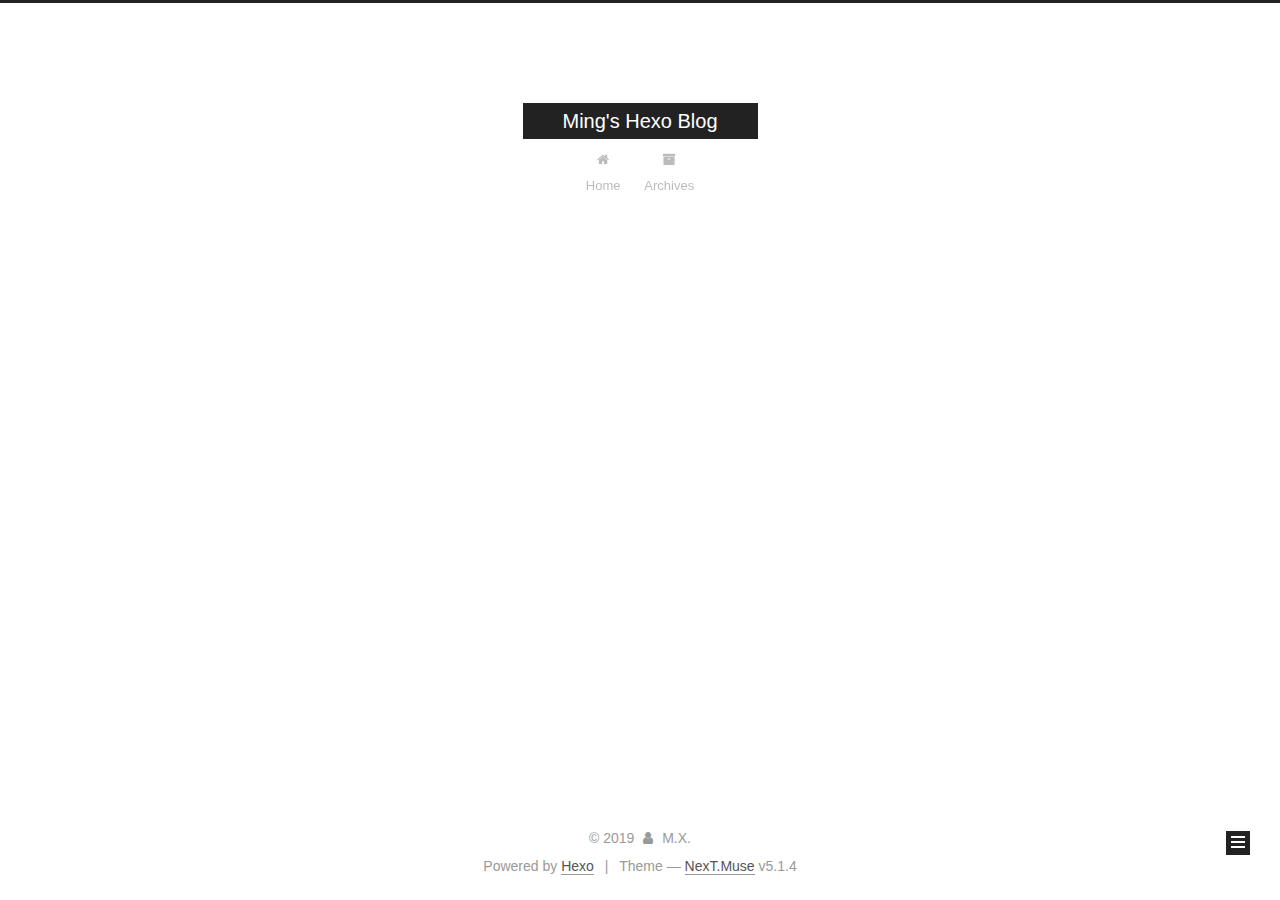
==== commit 244bd6af: "Site updated: 2019-10-09 21:14:08" ====
--- a/archives/index.html
+++ b/archives/index.html
@@ -80,12 +80,12 @@
 
 
 <meta property="og:type" content="website">
-<meta property="og:title" content="Hexo">
+<meta property="og:title" content="Ming&#39;s Hexo Blog">
 <meta property="og:url" content="http://yoursite.com/archives/index.html">
-<meta property="og:site_name" content="Hexo">
+<meta property="og:site_name" content="Ming&#39;s Hexo Blog">
 <meta property="og:locale" content="en">
 <meta name="twitter:card" content="summary">
-<meta name="twitter:title" content="Hexo">
+<meta name="twitter:title" content="Ming&#39;s Hexo Blog">
 
 
 
@@ -121,7 +121,7 @@
 
 
 
-  <title>Archive | Hexo</title>
+  <title>Archive | Ming's Hexo Blog</title>
   
 
 
@@ -151,7 +151,7 @@
     <div class="custom-logo-site-title">
       <a href="/" class="brand" rel="start">
         <span class="logo-line-before"><i></i></span>
-        <span class="site-title">Hexo</span>
+        <span class="site-title">Ming's Hexo Blog</span>
         <span class="logo-line-after"><i></i></span>
       </a>
     </div>
@@ -347,7 +347,7 @@
         <div class="site-overview">
           <div class="site-author motion-element" itemprop="author" itemscope itemtype="http://schema.org/Person">
             
-              <p class="site-author-name" itemprop="name">Labee</p>
+              <p class="site-author-name" itemprop="name">M.X.</p>
               <p class="site-description motion-element" itemprop="description"></p>
           </div>
 
@@ -403,7 +403,7 @@
   <span class="with-love">
     <i class="fa fa-user"></i>
   </span>
-  <span class="author" itemprop="copyrightHolder">Labee</span>
+  <span class="author" itemprop="copyrightHolder">M.X.</span>
 
   
 </div>
--- a/css/main.css
+++ b/css/main.css
@@ -1822,7 +1822,7 @@
   width: 4px;
   height: 4px;
   border-radius: 50%;
-  background: #7074ff;
+  background: #b97424;
 }
 .links-of-blogroll {
   font-size: 13px;
